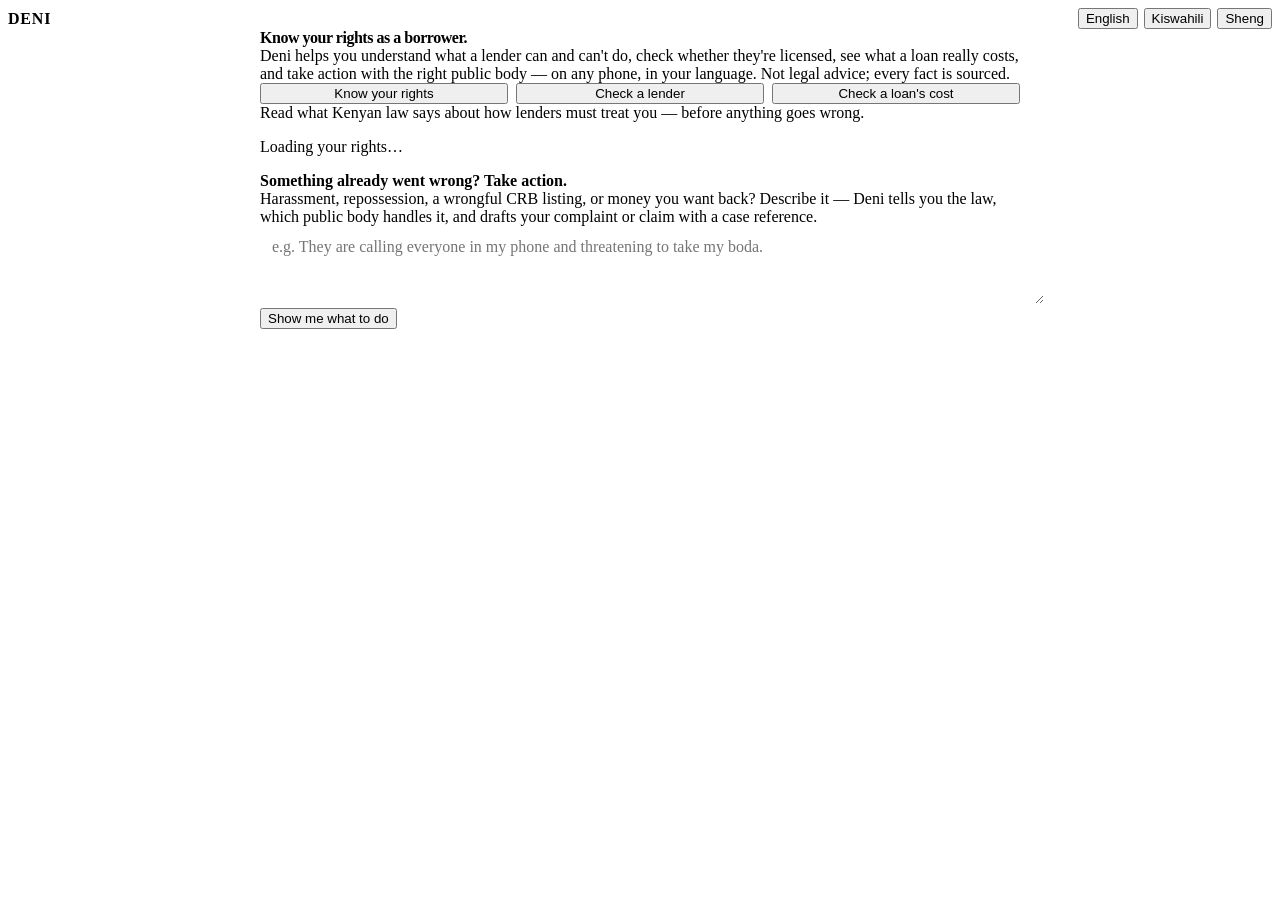
==== frontend/index.html @ 63f62881 "Translate the whole interface on language switch, not just the AI text Add a per-language UI string " ====
<!DOCTYPE html>
<html lang="en">
<head>
  <meta charset="UTF-8" />
  <meta name="viewport" content="width=device-width, initial-scale=1.0" />
  <title>Deni — know your rights as a borrower</title>
  <link rel="preconnect" href="https://fonts.googleapis.com" />
  <link href="https://fonts.googleapis.com/css2?family=Inter:wght@400;500;600;700&family=JetBrains+Mono:wght@400;500;600;700&display=swap" rel="stylesheet" />
  <link rel="stylesheet" href="/styles.css" />
</head>
<body class="grid-bg">
  <header style="border-bottom:1px solid var(--color-carbon-black);background:var(--color-paper-white);">
    <div style="max-width:var(--page-max-width);margin:0 auto;padding:var(--spacing-16) var(--spacing-24);display:flex;align-items:center;justify-content:space-between;gap:var(--spacing-16);flex-wrap:wrap;">
      <span style="font-family:var(--font-geist-mono);text-transform:uppercase;letter-spacing:0.05em;font-weight:600;"><a href="/" style="color:inherit;text-decoration:none;">Deni</a></span>
      <div id="lang" role="group" aria-label="Language" style="display:flex;gap:6px;">
        <button data-lang="en" class="lang-btn" aria-pressed="true">English</button>
        <button data-lang="sw" class="lang-btn" aria-pressed="false">Kiswahili</button>
        <button data-lang="sheng" class="lang-btn" aria-pressed="false">Sheng</button>
      </div>
    </div>
  </header>

  <main style="max-width:760px;margin:0 auto;padding:var(--spacing-40) var(--spacing-24);">
    <h1 style="font-size:var(--text-heading-lg);font-weight:600;letter-spacing:-0.03em;line-height:1.1;margin:0 0 var(--spacing-16);">
      <span data-i18n="hero_pre">Know your </span><span style="color:var(--color-signal-orange);" data-i18n="hero_hl">rights</span><span data-i18n="hero_post"> as a borrower.</span>
    </h1>
    <p data-i18n="hero_lead" style="margin:0 0 var(--spacing-24);font-size:var(--text-subheading);color:var(--color-graphite);">
      Deni helps you understand what a lender can and can't do, check whether they're
      licensed, see what a loan really costs, and take action with the right public
      body — on any phone, in your language. Not legal advice; every fact is sourced.
    </p>

    <!-- Civic doors -->
    <div id="doors" role="tablist" aria-label="What do you want to do"
      style="display:grid;grid-template-columns:repeat(3,1fr);gap:8px;margin-bottom:var(--spacing-24);">
      <button class="door-btn" role="tab" data-panel="rights" aria-selected="true" data-i18n="door_rights">Know your rights</button>
      <button class="door-btn" role="tab" data-panel="lender" aria-selected="false" data-i18n="door_lender">Check a lender</button>
      <button class="door-btn" role="tab" data-panel="cost" aria-selected="false" data-i18n="door_cost">Check a loan's cost</button>
    </div>

    <!-- PANEL: Know your rights (browse — access to information) -->
    <section id="panel-rights" role="tabpanel" aria-label="Know your rights">
      <p data-i18n="rights_intro" style="margin:0 0 var(--spacing-16);">Read what Kenyan law says about how lenders must treat you — before anything goes wrong.</p>
      <div id="rights-list" aria-live="polite"><p data-i18n="loading_rights" style="font-family:var(--font-geist-mono);">Loading your rights…</p></div>
    </section>

    <!-- PANEL: Check a lender (accountability — a public fact) -->
    <section id="panel-lender" role="tabpanel" aria-label="Check a lender" hidden>
      <label for="lender-name" data-i18n="lender_label" style="display:block;font-weight:600;margin-bottom:var(--spacing-8);">Is this lender licensed by the Central Bank?</label>
      <input id="lender-name" data-i18n-ph="lender_ph" placeholder="e.g. Tala, Mogo, QuickCash"
        style="width:100%;padding:12px;border:1px solid var(--color-carbon-black);border-radius:var(--radius-smallbuttons);font-size:var(--text-body);font-family:var(--font-geist);" />
      <button id="lender-btn" class="btn-primary" data-i18n="lender_btn" style="margin-top:var(--spacing-8);">Check the register</button>
      <div id="lender-result" style="margin-top:var(--spacing-16);" aria-live="polite"></div>
    </section>

    <!-- PANEL: Check a loan's cost (the money proof) -->
    <section id="panel-cost" role="tabpanel" aria-label="Check a loan's true cost" hidden>
      <p style="margin:0 0 var(--spacing-16);"><span data-i18n="cost_intro_pre">See what a loan will </span><span style="color:var(--color-signal-orange);font-weight:600;" data-i18n="cost_intro_hl">really</span><span data-i18n="cost_intro_post"> cost — the true price behind the daily/weekly framing.</span></p>
      <label for="product" data-i18n="pick_loan" style="display:block;font-weight:600;margin-bottom:var(--spacing-8);">Pick a loan</label>
      <select id="product" style="width:100%;padding:12px;border:1px solid var(--color-carbon-black);border-radius:var(--radius-smallbuttons);font-size:var(--text-body);font-family:var(--font-geist);background:var(--color-paper-white);">
        <option value="">Loading…</option>
      </select>

      <p data-i18n="or_paste" style="text-align:center;font-family:var(--font-geist-mono);font-size:var(--text-caption);margin:var(--spacing-16) 0;">— or paste the SMS the lender sent you —</p>
      <textarea id="sms" rows="3" data-i18n-ph="sms_ph" placeholder="e.g. Congrats! You qualify for KES 1,000. Repay KES 1,150 in 30 days."
        style="width:100%;padding:12px;border:1px solid var(--color-carbon-black);border-radius:var(--radius-smallbuttons);font-size:var(--text-body);font-family:var(--font-geist);"></textarea>
      <button id="parse-btn" class="btn-primary" data-i18n="parse_btn" style="margin-top:var(--spacing-8);">Read my offer</button>

      <div id="confirm" style="margin-top:var(--spacing-16);"></div>
      <div id="result" style="margin-top:var(--spacing-24);" aria-live="polite"></div>
    </section>

    <!-- DURING/AFTER flow — always available, framed as taking action -->
    <hr style="margin:var(--spacing-40) 0;border:none;border-top:1px solid var(--color-carbon-black);" />
    <h2 data-i18n="action_title" style="font-size:var(--text-heading);font-weight:600;margin:0 0 var(--spacing-8);">Something already went wrong? Take action.</h2>
    <p data-i18n="action_intro" style="margin:0 0 var(--spacing-16);">Harassment, repossession, a wrongful CRB listing, or money you want back? Describe it — Deni tells you the law, which public body handles it, and drafts your complaint or claim with a case reference.</p>
    <textarea id="problem" rows="3" data-i18n-ph="problem_ph" placeholder="e.g. They are calling everyone in my phone and threatening to take my boda."
      style="width:100%;padding:12px;border:1px solid var(--color-carbon-black);border-radius:var(--radius-smallbuttons);font-size:var(--text-body);font-family:var(--font-geist);"></textarea>
    <button id="recourse-btn" class="btn-primary" data-i18n="recourse_btn" style="margin-top:var(--spacing-8);">Show me what to do</button>
    <div id="recourse" style="margin-top:var(--spacing-24);" aria-live="polite"></div>
  </main>

  <script src="/app.js"></script>
</body>
</html>
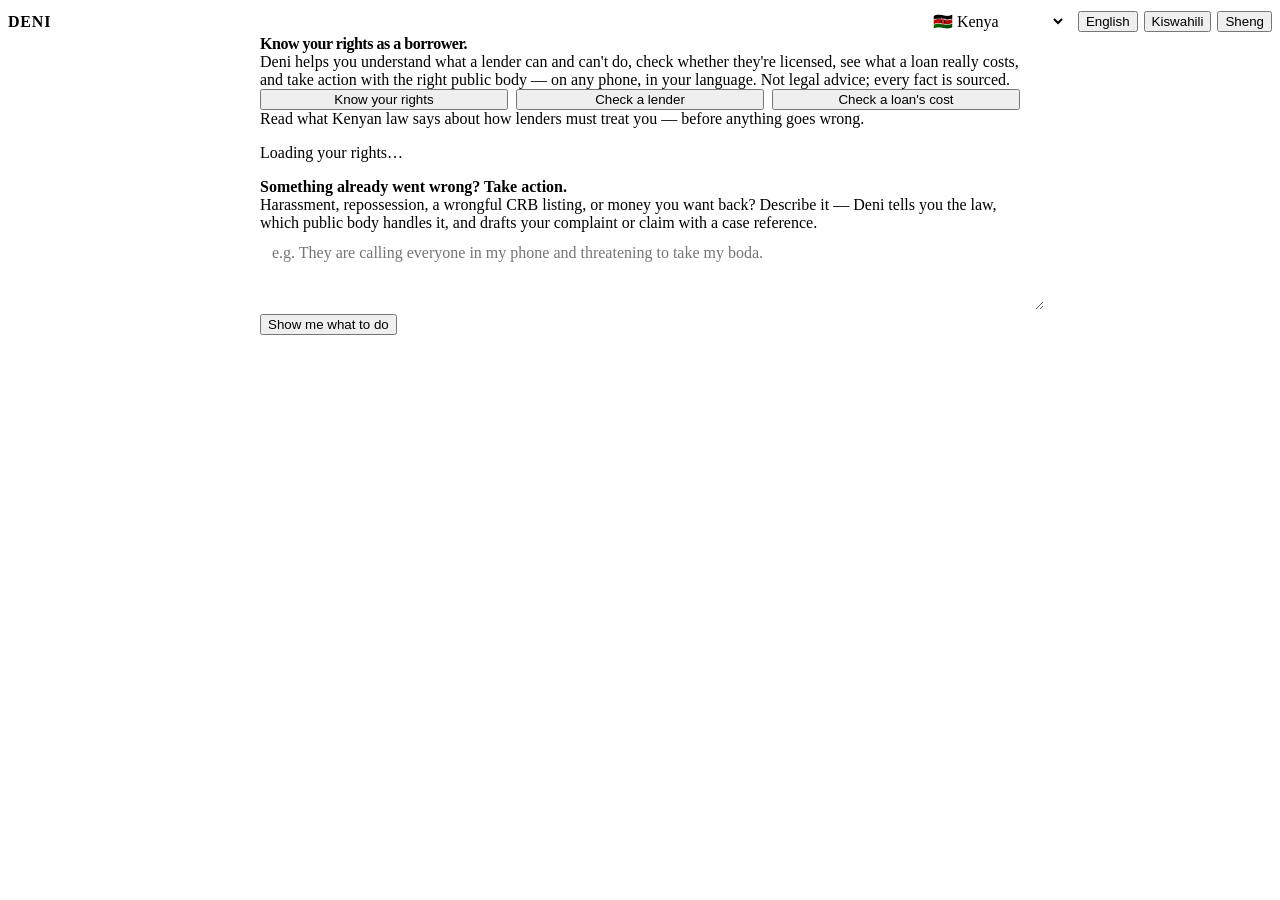
==== commit 76fda683: "Add South Africa as a second country pack and make licensing country-agnostic Adds a data/za pack (l" ====
--- a/frontend/index.html
+++ b/frontend/index.html
@@ -12,10 +12,16 @@
   <header style="border-bottom:1px solid var(--color-carbon-black);background:var(--color-paper-white);">
     <div style="max-width:var(--page-max-width);margin:0 auto;padding:var(--spacing-16) var(--spacing-24);display:flex;align-items:center;justify-content:space-between;gap:var(--spacing-16);flex-wrap:wrap;">
       <span style="font-family:var(--font-geist-mono);text-transform:uppercase;letter-spacing:0.05em;font-weight:600;"><a href="/" style="color:inherit;text-decoration:none;">Deni</a></span>
-      <div id="lang" role="group" aria-label="Language" style="display:flex;gap:6px;">
-        <button data-lang="en" class="lang-btn" aria-pressed="true">English</button>
-        <button data-lang="sw" class="lang-btn" aria-pressed="false">Kiswahili</button>
-        <button data-lang="sheng" class="lang-btn" aria-pressed="false">Sheng</button>
+      <div style="display:flex;align-items:center;gap:12px;flex-wrap:wrap;">
+        <select id="country" aria-label="Country" style="padding:4px 10px;border:1px solid var(--color-carbon-black);border-radius:var(--radius-tags);font-family:var(--font-geist-mono);font-size:var(--text-caption);background:var(--color-paper-white);cursor:pointer;">
+          <option value="ke">🇰🇪 Kenya</option>
+          <option value="za">🇿🇦 South Africa</option>
+        </select>
+        <div id="lang" role="group" aria-label="Language" style="display:flex;gap:6px;">
+          <button data-lang="en" class="lang-btn" aria-pressed="true">English</button>
+          <button data-lang="sw" class="lang-btn" aria-pressed="false">Kiswahili</button>
+          <button data-lang="sheng" class="lang-btn" aria-pressed="false">Sheng</button>
+        </div>
       </div>
     </div>
   </header>
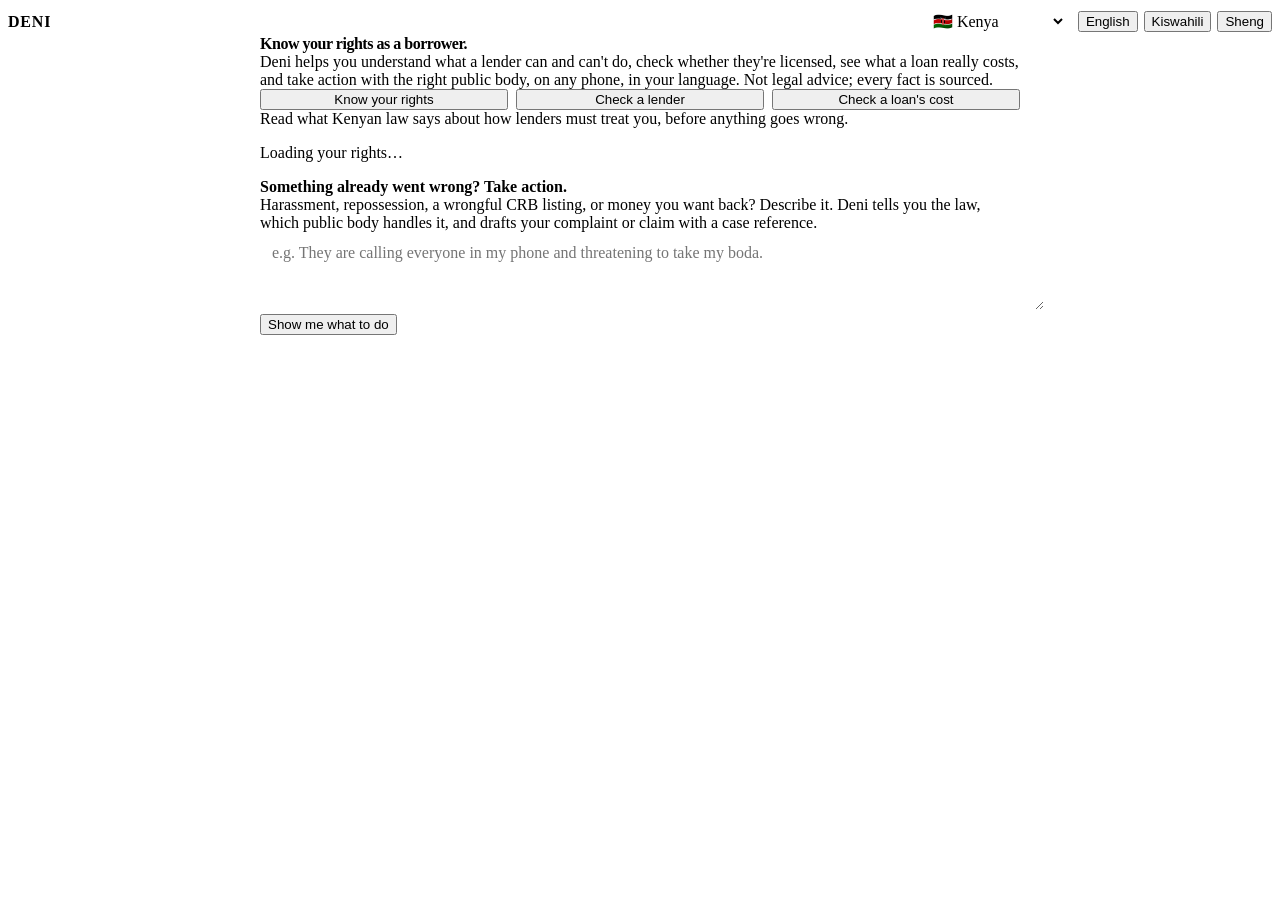
==== commit 4c57ec63: "Remove em dashes from all user-facing text Replace em dashes with commas, colons, and periods across" ====
--- a/frontend/index.html
+++ b/frontend/index.html
@@ -3,7 +3,7 @@
 <head>
   <meta charset="UTF-8" />
   <meta name="viewport" content="width=device-width, initial-scale=1.0" />
-  <title>Deni — know your rights as a borrower</title>
+  <title>Deni. Know your rights as a borrower</title>
   <link rel="preconnect" href="https://fonts.googleapis.com" />
   <link href="https://fonts.googleapis.com/css2?family=Inter:wght@400;500;600;700&family=JetBrains+Mono:wght@400;500;600;700&display=swap" rel="stylesheet" />
   <link rel="stylesheet" href="/styles.css" />
@@ -33,7 +33,7 @@
     <p data-i18n="hero_lead" style="margin:0 0 var(--spacing-24);font-size:var(--text-subheading);color:var(--color-graphite);">
       Deni helps you understand what a lender can and can't do, check whether they're
       licensed, see what a loan really costs, and take action with the right public
-      body — on any phone, in your language. Not legal advice; every fact is sourced.
+      body, on any phone, in your language. Not legal advice; every fact is sourced.
     </p>
 
     <!-- Civic doors -->
@@ -44,13 +44,13 @@
       <button class="door-btn" role="tab" data-panel="cost" aria-selected="false" data-i18n="door_cost">Check a loan's cost</button>
     </div>
 
-    <!-- PANEL: Know your rights (browse — access to information) -->
+    <!-- PANEL: Know your rights (browse: access to information) -->
     <section id="panel-rights" role="tabpanel" aria-label="Know your rights">
-      <p data-i18n="rights_intro" style="margin:0 0 var(--spacing-16);">Read what Kenyan law says about how lenders must treat you — before anything goes wrong.</p>
+      <p data-i18n="rights_intro" style="margin:0 0 var(--spacing-16);">Read what Kenyan law says about how lenders must treat you, before anything goes wrong.</p>
       <div id="rights-list" aria-live="polite"><p data-i18n="loading_rights" style="font-family:var(--font-geist-mono);">Loading your rights…</p></div>
     </section>
 
-    <!-- PANEL: Check a lender (accountability — a public fact) -->
+    <!-- PANEL: Check a lender (accountability: a public fact) -->
     <section id="panel-lender" role="tabpanel" aria-label="Check a lender" hidden>
       <label for="lender-name" data-i18n="lender_label" style="display:block;font-weight:600;margin-bottom:var(--spacing-8);">Is this lender licensed by the Central Bank?</label>
       <input id="lender-name" data-i18n-ph="lender_ph" placeholder="e.g. Tala, Mogo, QuickCash"
@@ -61,13 +61,13 @@
 
     <!-- PANEL: Check a loan's cost (the money proof) -->
     <section id="panel-cost" role="tabpanel" aria-label="Check a loan's true cost" hidden>
-      <p style="margin:0 0 var(--spacing-16);"><span data-i18n="cost_intro_pre">See what a loan will </span><span style="color:var(--color-signal-orange);font-weight:600;" data-i18n="cost_intro_hl">really</span><span data-i18n="cost_intro_post"> cost — the true price behind the daily/weekly framing.</span></p>
+      <p style="margin:0 0 var(--spacing-16);"><span data-i18n="cost_intro_pre">See what a loan will </span><span style="color:var(--color-signal-orange);font-weight:600;" data-i18n="cost_intro_hl">really</span><span data-i18n="cost_intro_post"> cost. The true price behind the daily/weekly framing.</span></p>
       <label for="product" data-i18n="pick_loan" style="display:block;font-weight:600;margin-bottom:var(--spacing-8);">Pick a loan</label>
       <select id="product" style="width:100%;padding:12px;border:1px solid var(--color-carbon-black);border-radius:var(--radius-smallbuttons);font-size:var(--text-body);font-family:var(--font-geist);background:var(--color-paper-white);">
         <option value="">Loading…</option>
       </select>
 
-      <p data-i18n="or_paste" style="text-align:center;font-family:var(--font-geist-mono);font-size:var(--text-caption);margin:var(--spacing-16) 0;">— or paste the SMS the lender sent you —</p>
+      <p data-i18n="or_paste" style="text-align:center;font-family:var(--font-geist-mono);font-size:var(--text-caption);margin:var(--spacing-16) 0;">or paste the SMS the lender sent you</p>
       <textarea id="sms" rows="3" data-i18n-ph="sms_ph" placeholder="e.g. Congrats! You qualify for KES 1,000. Repay KES 1,150 in 30 days."
         style="width:100%;padding:12px;border:1px solid var(--color-carbon-black);border-radius:var(--radius-smallbuttons);font-size:var(--text-body);font-family:var(--font-geist);"></textarea>
       <button id="parse-btn" class="btn-primary" data-i18n="parse_btn" style="margin-top:var(--spacing-8);">Read my offer</button>
@@ -76,10 +76,10 @@
       <div id="result" style="margin-top:var(--spacing-24);" aria-live="polite"></div>
     </section>
 
-    <!-- DURING/AFTER flow — always available, framed as taking action -->
+    <!-- DURING/AFTER flow: always available, framed as taking action -->
     <hr style="margin:var(--spacing-40) 0;border:none;border-top:1px solid var(--color-carbon-black);" />
     <h2 data-i18n="action_title" style="font-size:var(--text-heading);font-weight:600;margin:0 0 var(--spacing-8);">Something already went wrong? Take action.</h2>
-    <p data-i18n="action_intro" style="margin:0 0 var(--spacing-16);">Harassment, repossession, a wrongful CRB listing, or money you want back? Describe it — Deni tells you the law, which public body handles it, and drafts your complaint or claim with a case reference.</p>
+    <p data-i18n="action_intro" style="margin:0 0 var(--spacing-16);">Harassment, repossession, a wrongful CRB listing, or money you want back? Describe it. Deni tells you the law, which public body handles it, and drafts your complaint or claim with a case reference.</p>
     <textarea id="problem" rows="3" data-i18n-ph="problem_ph" placeholder="e.g. They are calling everyone in my phone and threatening to take my boda."
       style="width:100%;padding:12px;border:1px solid var(--color-carbon-black);border-radius:var(--radius-smallbuttons);font-size:var(--text-body);font-family:var(--font-geist);"></textarea>
     <button id="recourse-btn" class="btn-primary" data-i18n="recourse_btn" style="margin-top:var(--spacing-8);">Show me what to do</button>
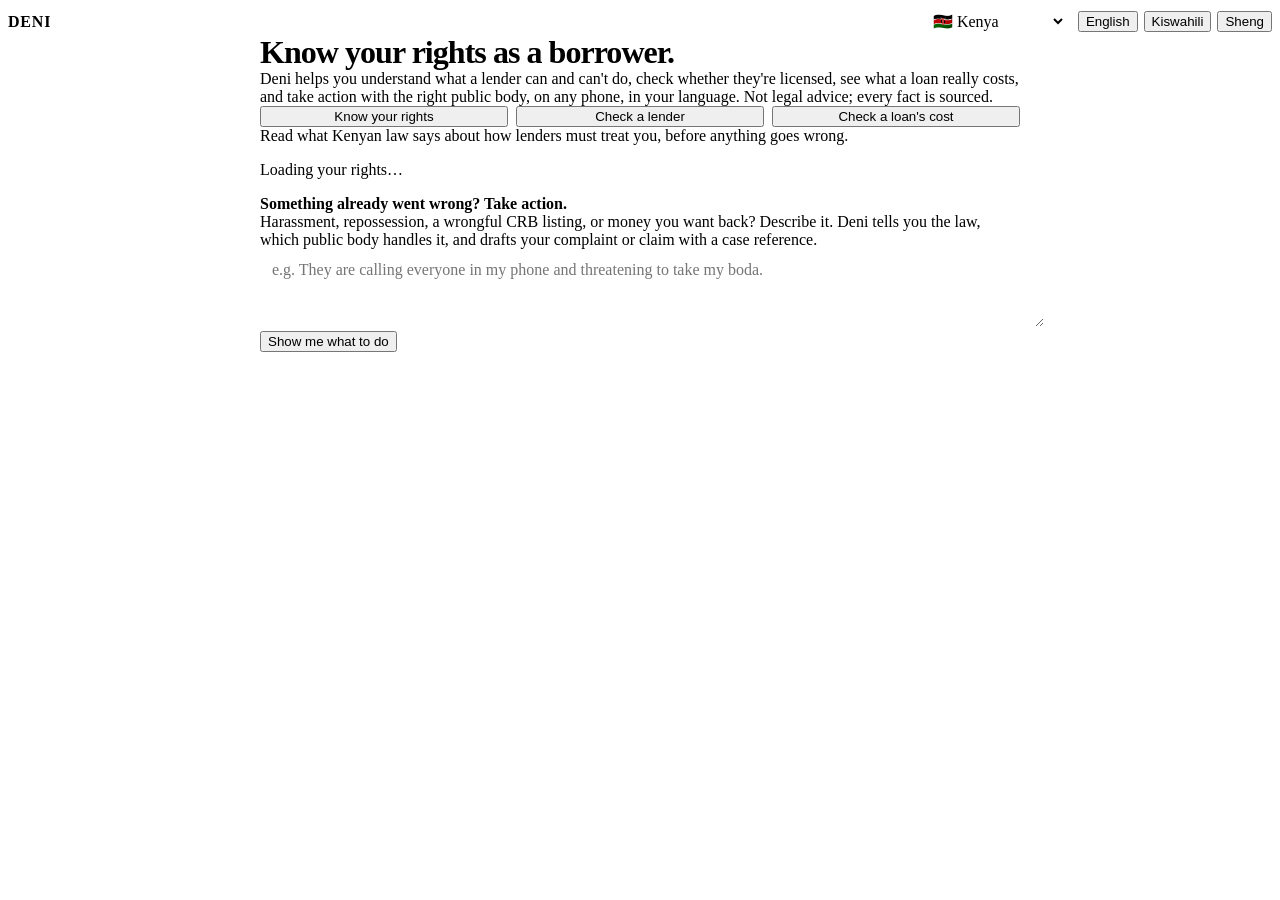
==== commit 10aa18fe: "Polish the user journey: collapsing hero, empty-state hints, spinner, scroll-to-result The hero show" ====
--- a/frontend/index.html
+++ b/frontend/index.html
@@ -2,6 +2,7 @@
 <html lang="en">
 <head>
   <meta charset="UTF-8" />
+  <link rel="icon" type="image/svg+xml" href="data:image/svg+xml,%3Csvg xmlns=%27http://www.w3.org/2000/svg%27 viewBox=%270 0 100 100%27%3E%3Crect width=%27100%27 height=%27100%27 rx=%2718%27 fill=%27%23ff5b29%27/%3E%3Ctext x=%2750%27 y=%2772%27 font-family=%27monospace%27 font-size=%2770%27 font-weight=%27700%27 text-anchor=%27middle%27 fill=%27%23fafafa%27%3ED%3C/text%3E%3C/svg%3E" />
   <meta name="viewport" content="width=device-width, initial-scale=1.0" />
   <title>Deni. Know your rights as a borrower</title>
   <link rel="preconnect" href="https://fonts.googleapis.com" />
@@ -27,10 +28,10 @@
   </header>
 
   <main style="max-width:760px;margin:0 auto;padding:var(--spacing-40) var(--spacing-24);">
-    <h1 style="font-size:var(--text-heading-lg);font-weight:600;letter-spacing:-0.03em;line-height:1.1;margin:0 0 var(--spacing-16);">
+    <h1 id="hero-title" style="font-weight:600;letter-spacing:-0.03em;line-height:1.1;margin:0 0 var(--spacing-16);transition:font-size 0.2s ease,margin 0.2s ease;">
       <span data-i18n="hero_pre">Know your </span><span style="color:var(--color-signal-orange);" data-i18n="hero_hl">rights</span><span data-i18n="hero_post"> as a borrower.</span>
     </h1>
-    <p data-i18n="hero_lead" style="margin:0 0 var(--spacing-24);font-size:var(--text-subheading);color:var(--color-graphite);">
+    <p id="hero-lead" data-i18n="hero_lead" style="margin:0 0 var(--spacing-24);font-size:var(--text-subheading);color:var(--color-graphite);">
       Deni helps you understand what a lender can and can't do, check whether they're
       licensed, see what a loan really costs, and take action with the right public
       body, on any phone, in your language. Not legal advice; every fact is sourced.
@@ -53,7 +54,7 @@
     <!-- PANEL: Check a lender (accountability: a public fact) -->
     <section id="panel-lender" role="tabpanel" aria-label="Check a lender" hidden>
       <label for="lender-name" data-i18n="lender_label" style="display:block;font-weight:600;margin-bottom:var(--spacing-8);">Is this lender licensed by the Central Bank?</label>
-      <input id="lender-name" data-i18n-ph="lender_ph" placeholder="e.g. Tala, Mogo, QuickCash"
+      <input id="lender-name" placeholder="e.g. Tala, Mogo, QuickCash"
         style="width:100%;padding:12px;border:1px solid var(--color-carbon-black);border-radius:var(--radius-smallbuttons);font-size:var(--text-body);font-family:var(--font-geist);" />
       <button id="lender-btn" class="btn-primary" data-i18n="lender_btn" style="margin-top:var(--spacing-8);">Check the register</button>
       <div id="lender-result" style="margin-top:var(--spacing-16);" aria-live="polite"></div>
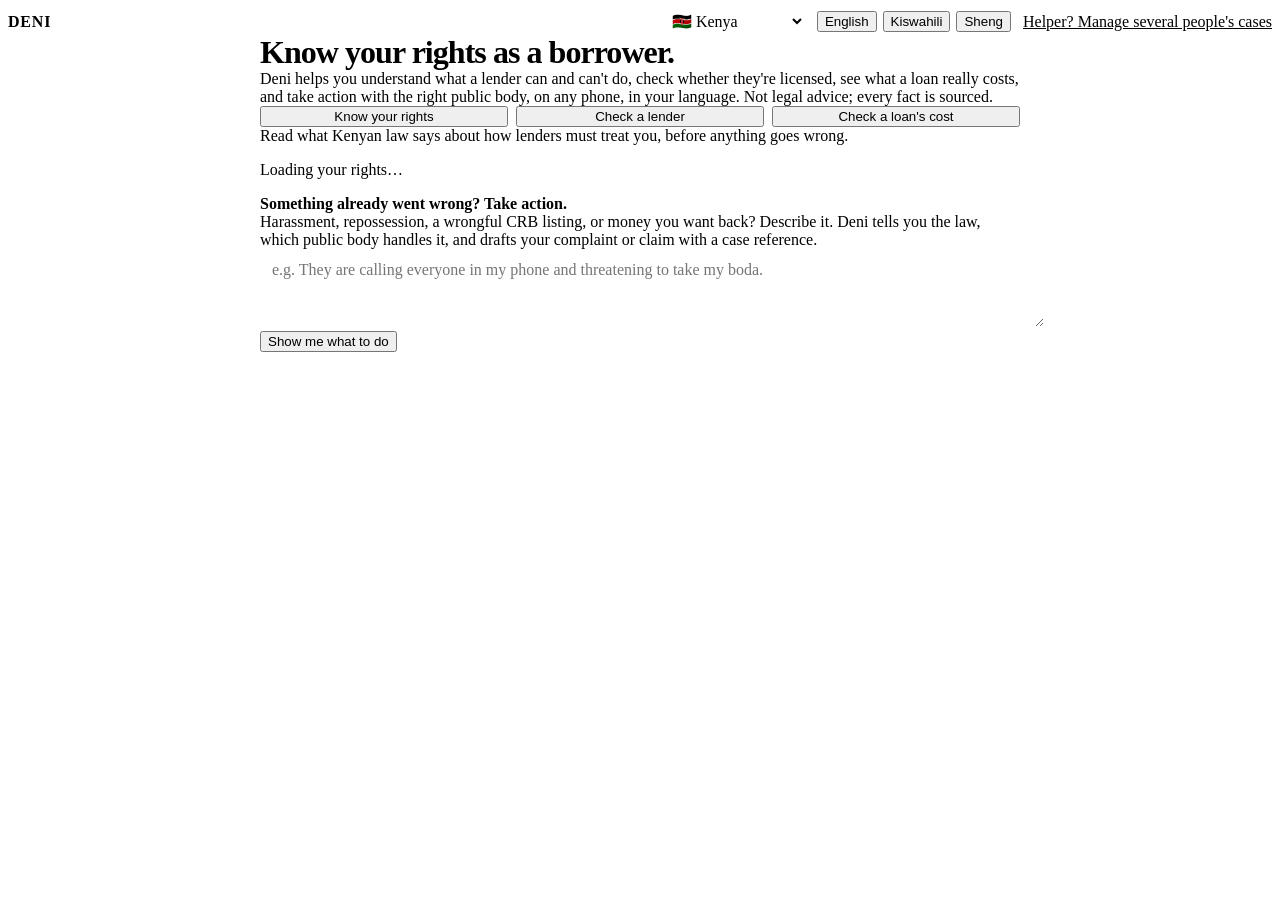
==== commit 8bfc0e00: "Add helper / multi-case workspace (Track 1 coordination feature) A chief, paralegal, or CSO worker c" ====
--- a/frontend/index.html
+++ b/frontend/index.html
@@ -23,11 +23,27 @@
           <button data-lang="sw" class="lang-btn" aria-pressed="false">Kiswahili</button>
           <button data-lang="sheng" class="lang-btn" aria-pressed="false">Sheng</button>
         </div>
+        <button id="helper-link" data-i18n="helper_link" style="background:none;border:none;text-decoration:underline;cursor:pointer;font-family:var(--font-geist-mono);font-size:var(--text-caption);color:var(--color-steel);padding:0;">Helper? Manage several people's cases</button>
       </div>
     </div>
   </header>
 
   <main style="max-width:760px;margin:0 auto;padding:var(--spacing-40) var(--spacing-24);">
+    <!-- HELPER WORKSPACE: for a paralegal/chief/CSO handling several borrowers.
+         Cases live in localStorage only, never on a server. Hidden by default. -->
+    <section id="panel-helper" aria-label="Helper workspace" hidden>
+      <button id="helper-back" class="btn-primary" data-i18n="helper_back" style="padding:6px 16px;margin-bottom:var(--spacing-16);">← Back to the tool</button>
+      <h1 data-i18n="helper_title" style="font-weight:600;letter-spacing:-0.03em;margin:0 0 var(--spacing-8);">Helper workspace</h1>
+      <p data-i18n="helper_intro" style="margin:0 0 var(--spacing-24);color:var(--color-graphite);">For a chief, paralegal, or CSO worker helping several borrowers. Each case is saved on THIS device only, never on a server. Use initials, not full names.</p>
+      <div class="card-hard" style="margin-bottom:var(--spacing-24);">
+        <label for="helper-init" data-i18n="helper_label" style="display:block;font-weight:600;margin-bottom:var(--spacing-8);">Who you're helping (initials)</label>
+        <input id="helper-init" maxlength="12" placeholder="e.g. J.M." style="width:100%;padding:12px;border:1px solid var(--color-carbon-black);border-radius:var(--radius-smallbuttons);font-size:var(--text-body);font-family:var(--font-geist);" />
+        <textarea id="helper-note" rows="3" placeholder="e.g. Unlicensed lender calling her contacts. Boda at risk." style="width:100%;margin-top:8px;padding:12px;border:1px solid var(--color-carbon-black);border-radius:var(--radius-smallbuttons);font-size:var(--text-body);font-family:var(--font-geist);"></textarea>
+        <button id="helper-add" class="btn-primary" data-i18n="helper_add" style="margin-top:var(--spacing-8);">Add a case</button>
+      </div>
+      <div id="helper-cases" aria-live="polite"></div>
+    </section>
+
     <h1 id="hero-title" style="font-weight:600;letter-spacing:-0.03em;line-height:1.1;margin:0 0 var(--spacing-16);transition:font-size 0.2s ease,margin 0.2s ease;">
       <span data-i18n="hero_pre">Know your </span><span style="color:var(--color-signal-orange);" data-i18n="hero_hl">rights</span><span data-i18n="hero_post"> as a borrower.</span>
     </h1>
